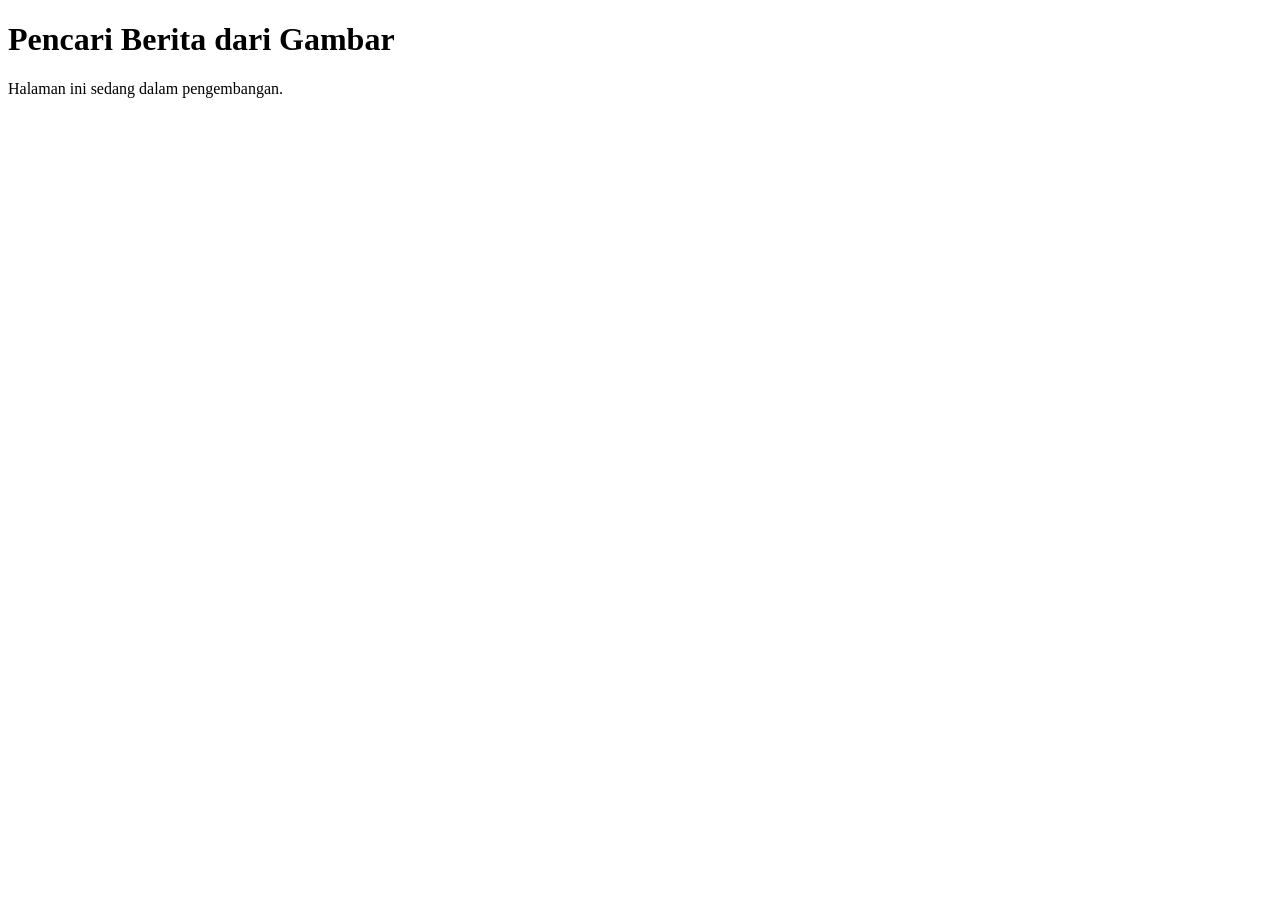
==== static/index.html @ 09bb15c6 "perubahan pertama  task 9.3" ====
<!DOCTYPE html>
<html lang="id">
<head>
    <meta charset="UTF-8">
    <meta name="viewport" content="width=device-width, initial-scale=1.0">
    <title>Pencari Berita dari Gambar</title>
</head>
<body>
    <h1>Pencari Berita dari Gambar</h1>
    <p>Halaman ini sedang dalam pengembangan.</p>
</body>
</html>
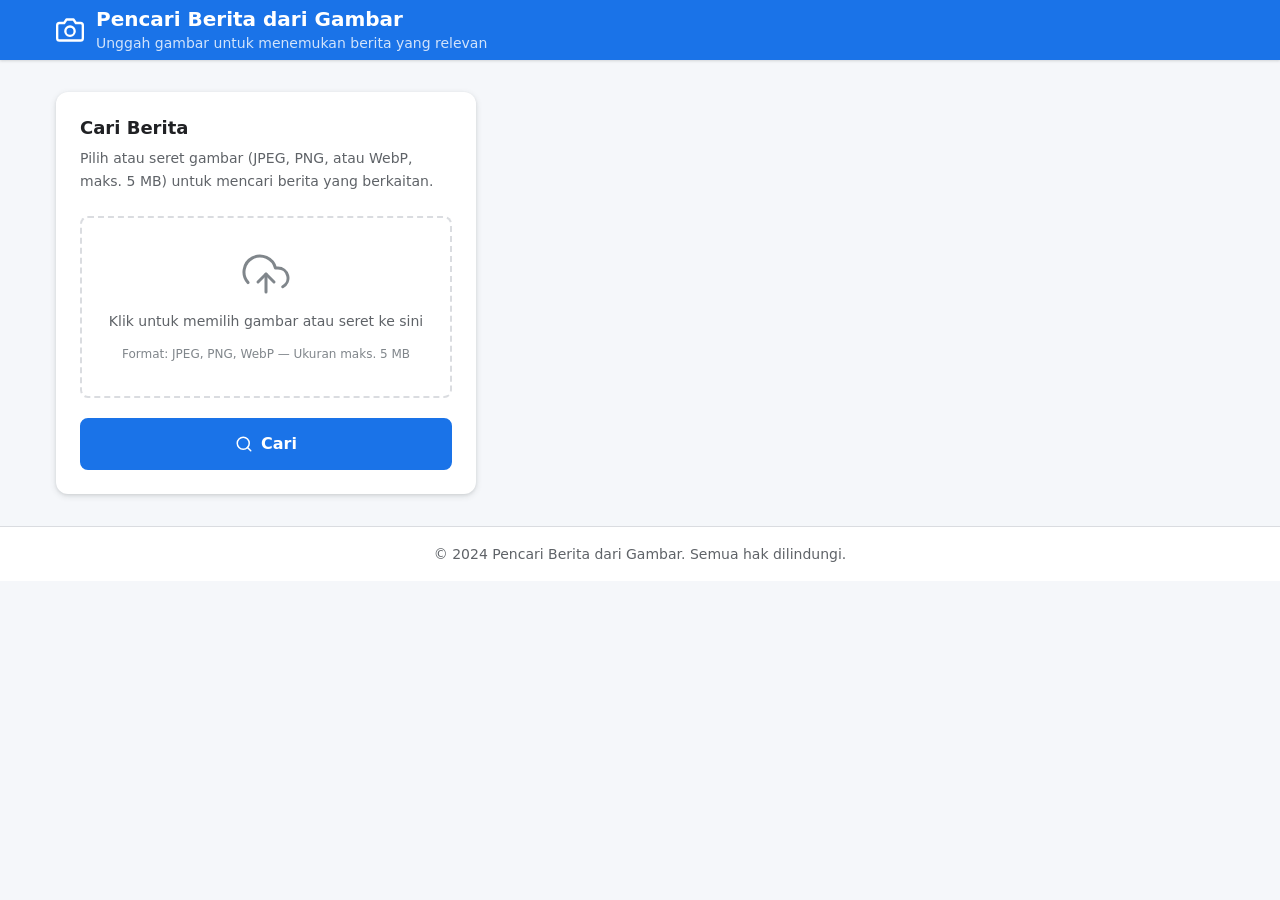
==== commit 8de4ac82: "tasks 12-15 frontend" ====
--- a/static/index.html
+++ b/static/index.html
@@ -1,12 +1,262 @@
 <!DOCTYPE html>
 <html lang="id">
 <head>
-    <meta charset="UTF-8">
-    <meta name="viewport" content="width=device-width, initial-scale=1.0">
-    <title>Pencari Berita dari Gambar</title>
+  <meta charset="UTF-8" />
+  <meta name="viewport" content="width=device-width, initial-scale=1.0" />
+  <title>Pencari Berita dari Gambar</title>
+  <link rel="stylesheet" href="/static/css/style.css" />
 </head>
 <body>
-    <h1>Pencari Berita dari Gambar</h1>
-    <p>Halaman ini sedang dalam pengembangan.</p>
+
+  <!-- ================================================================
+       Header
+       ================================================================ -->
+  <header class="site-header" role="banner">
+    <div class="container">
+      <div class="site-header__inner">
+        <!-- Ikon kamera (SVG inline) -->
+        <svg xmlns="http://www.w3.org/2000/svg" width="28" height="28"
+             viewBox="0 0 24 24" fill="none" stroke="currentColor"
+             stroke-width="2" stroke-linecap="round" stroke-linejoin="round"
+             aria-hidden="true" focusable="false">
+          <path d="M23 19a2 2 0 0 1-2 2H3a2 2 0 0 1-2-2V8
+                   a2 2 0 0 1 2-2h4l2-3h6l2 3h4a2 2 0 0 1 2 2z"/>
+          <circle cx="12" cy="13" r="4"/>
+        </svg>
+        <div>
+          <h1 class="site-header__title">Pencari Berita dari Gambar</h1>
+          <p class="site-header__subtitle">Unggah gambar untuk menemukan berita yang relevan</p>
+        </div>
+      </div>
+    </div>
+  </header>
+
+  <!-- ================================================================
+       Konten Utama
+       ================================================================ -->
+  <main class="site-main" id="main-content">
+    <div class="container">
+
+      <!-- Tata letak dua kolom (desktop ≥1024px) / satu kolom (mobile) -->
+      <div class="search-layout">
+
+        <!-- ============================================================
+             Kolom Kiri / Atas: Panel Unggah & Hasil Pencarian
+             ============================================================ -->
+        <section class="search-panel" aria-labelledby="panel-title">
+          <h2 class="search-panel__title" id="panel-title">Cari Berita</h2>
+          <p class="search-panel__desc">
+            Pilih atau seret gambar (JPEG, PNG, atau WebP, maks. 5 MB) untuk
+            mencari berita yang berkaitan.
+          </p>
+
+          <!-- ---- Area Unggah Gambar ---- -->
+          <div class="upload-area" id="upload-area"
+               role="button" tabindex="0"
+               aria-label="Klik atau seret gambar ke sini untuk mengunggah">
+
+            <!-- Ikon unggah -->
+            <svg class="upload-area__icon" xmlns="http://www.w3.org/2000/svg"
+                 viewBox="0 0 24 24" fill="none" stroke="currentColor"
+                 stroke-width="1.5" stroke-linecap="round" stroke-linejoin="round"
+                 aria-hidden="true" focusable="false">
+              <polyline points="16 16 12 12 8 16"/>
+              <line x1="12" y1="12" x2="12" y2="21"/>
+              <path d="M20.39 18.39A5 5 0 0 0 18 9h-1.26
+                       A8 8 0 1 0 3 16.3"/>
+            </svg>
+
+            <span class="upload-area__text">
+              Klik untuk memilih gambar atau seret ke sini
+            </span>
+            <span class="upload-area__hint">
+              Format: JPEG, PNG, WebP &mdash; Ukuran maks. 5 MB
+            </span>
+
+            <!-- Input file tersembunyi; dikendalikan oleh JS -->
+            <input
+              class="upload-area__input"
+              type="file"
+              id="file-input"
+              name="file"
+              accept="image/jpeg,image/png,image/webp"
+              aria-label="Pilih file gambar"
+            />
+          </div>
+
+          <!-- ---- Pratinjau Gambar ---- -->
+          <div class="preview-container" id="preview-container" aria-live="polite">
+            <img
+              class="preview-image"
+              id="preview-image"
+              src=""
+              alt="Pratinjau gambar yang dipilih"
+            />
+            <p class="preview-filename" id="preview-filename"></p>
+          </div>
+
+          <!-- ---- Pesan Validasi ---- -->
+          <div
+            class="alert alert--warning"
+            id="validation-message"
+            role="alert"
+            aria-live="assertive"
+          >
+            <svg class="alert__icon" xmlns="http://www.w3.org/2000/svg"
+                 viewBox="0 0 24 24" fill="none" stroke="currentColor"
+                 stroke-width="2" stroke-linecap="round" stroke-linejoin="round"
+                 aria-hidden="true" focusable="false">
+              <path d="M10.29 3.86L1.82 18a2 2 0 0 0 1.71 3h16.94
+                       a2 2 0 0 0 1.71-3L13.71 3.86a2 2 0 0 0-3.42 0z"/>
+              <line x1="12" y1="9" x2="12" y2="13"/>
+              <line x1="12" y1="17" x2="12.01" y2="17"/>
+            </svg>
+            <div class="alert__body">
+              <p class="alert__text" id="validation-message-text"></p>
+            </div>
+          </div>
+
+          <!-- ---- Tombol Cari ---- -->
+          <div style="margin-top: var(--space-5);">
+            <button
+              class="btn btn--primary btn--full btn--lg"
+              type="button"
+              id="btn-cari"
+              aria-label="Mulai pencarian berita"
+            >
+              <!-- Ikon kaca pembesar -->
+              <svg xmlns="http://www.w3.org/2000/svg" width="18" height="18"
+                   viewBox="0 0 24 24" fill="none" stroke="currentColor"
+                   stroke-width="2" stroke-linecap="round" stroke-linejoin="round"
+                   aria-hidden="true" focusable="false">
+                <circle cx="11" cy="11" r="8"/>
+                <line x1="21" y1="21" x2="16.65" y2="16.65"/>
+              </svg>
+              Cari
+            </button>
+          </div>
+
+          <!-- ---- Indikator Loading ---- -->
+          <div
+            class="loading-indicator"
+            id="loading-indicator"
+            role="status"
+            aria-live="polite"
+            aria-label="Sedang memproses pencarian"
+          >
+            <div class="loading-spinner" aria-hidden="true"></div>
+            <p class="loading-indicator__text">Sedang mencari berita&hellip;</p>
+          </div>
+
+          <!-- ---- Pesan Error (timeout / server error) ---- -->
+          <div
+            class="alert alert--error"
+            id="error-message"
+            role="alert"
+            aria-live="assertive"
+          >
+            <svg class="alert__icon" xmlns="http://www.w3.org/2000/svg"
+                 viewBox="0 0 24 24" fill="none" stroke="currentColor"
+                 stroke-width="2" stroke-linecap="round" stroke-linejoin="round"
+                 aria-hidden="true" focusable="false">
+              <circle cx="12" cy="12" r="10"/>
+              <line x1="12" y1="8" x2="12" y2="12"/>
+              <line x1="12" y1="16" x2="12.01" y2="16"/>
+            </svg>
+            <div class="alert__body">
+              <p class="alert__text" id="error-message-text"></p>
+            </div>
+          </div>
+
+        </section><!-- /search-panel -->
+
+        <!-- ============================================================
+             Kolom Kanan / Bawah: Hasil & PDF Viewer
+             ============================================================ -->
+        <div class="results-panel" id="results-panel">
+
+          <!-- ---- Kartu Hasil Pencarian ---- -->
+          <section
+            id="results-container"
+            aria-label="Hasil pencarian berita"
+            aria-live="polite"
+          >
+            <!-- Kartu hasil dirender oleh search.js -->
+          </section>
+
+          <!-- ---- Pesan "Berita Tidak Ditemukan" ---- -->
+          <div
+            class="no-results"
+            id="no-results-container"
+            role="status"
+            aria-live="polite"
+          >
+            <svg class="no-results__icon" xmlns="http://www.w3.org/2000/svg"
+                 viewBox="0 0 24 24" fill="none" stroke="currentColor"
+                 stroke-width="1.5" stroke-linecap="round" stroke-linejoin="round"
+                 aria-hidden="true" focusable="false">
+              <circle cx="11" cy="11" r="8"/>
+              <line x1="21" y1="21" x2="16.65" y2="16.65"/>
+              <line x1="8" y1="11" x2="14" y2="11"/>
+            </svg>
+            <p class="no-results__text">Berita tidak ditemukan</p>
+            <p class="no-results__hint">
+              Coba unggah gambar lain yang lebih spesifik.
+            </p>
+          </div>
+
+          <!-- ---- PDF Viewer ---- -->
+          <div class="pdf-viewer" id="pdf-viewer">
+            <div class="pdf-viewer__header">
+              <span class="pdf-viewer__title" id="pdf-viewer-title">
+                Tampilan PDF
+              </span>
+              <button
+                class="btn btn--ghost btn--sm"
+                type="button"
+                id="btn-tutup-pdf"
+                aria-label="Tutup tampilan PDF"
+              >
+                <!-- Ikon tutup (X) -->
+                <svg xmlns="http://www.w3.org/2000/svg" width="16" height="16"
+                     viewBox="0 0 24 24" fill="none" stroke="currentColor"
+                     stroke-width="2" stroke-linecap="round" stroke-linejoin="round"
+                     aria-hidden="true" focusable="false">
+                  <line x1="18" y1="6" x2="6" y2="18"/>
+                  <line x1="6" y1="6" x2="18" y2="18"/>
+                </svg>
+                Tutup
+              </button>
+            </div>
+            <iframe
+              class="pdf-viewer__iframe"
+              id="pdf-iframe"
+              src=""
+              title="Tampilan file PDF berita"
+              aria-label="PDF Viewer"
+            ></iframe>
+          </div><!-- /pdf-viewer -->
+
+        </div><!-- /results-panel -->
+
+      </div><!-- /search-layout -->
+
+    </div><!-- /container -->
+  </main>
+
+  <!-- ================================================================
+       Footer
+       ================================================================ -->
+  <footer class="site-footer" role="contentinfo">
+    <div class="container">
+      <p>&copy; 2024 Pencari Berita dari Gambar. Semua hak dilindungi.</p>
+    </div>
+  </footer>
+
+  <!-- ================================================================
+       Script
+       ================================================================ -->
+  <script src="/static/js/search.js"></script>
+
 </body>
 </html>
--- a/static/css/style.css
+++ b/static/css/style.css
@@ -0,0 +1,1612 @@
+/* ==========================================================================
+   Aplikasi Pencari Berita dari Gambar
+   style.css — Layout responsif & komponen UI
+   ========================================================================== */
+
+/* --------------------------------------------------------------------------
+   1. CSS Custom Properties (Variables)
+   -------------------------------------------------------------------------- */
+:root {
+  /* Warna utama */
+  --primary:        #1a73e8;
+  --primary-hover:  #1557b0;
+  --primary-light:  #e8f0fe;
+
+  /* Warna latar & teks */
+  --bg:             #f5f7fa;
+  --bg-white:       #ffffff;
+  --text:           #202124;
+  --text-secondary: #5f6368;
+  --text-light:     #80868b;
+
+  /* Warna batas & kartu */
+  --border:         #dadce0;
+  --border-focus:   #1a73e8;
+  --card-bg:        #ffffff;
+  --card-bg-hover:  #f8f9fa;
+
+  /* Bayangan */
+  --shadow-sm:      0 1px 3px rgba(60,64,67,.12), 0 1px 2px rgba(60,64,67,.08);
+  --shadow:         0 2px 6px rgba(60,64,67,.15), 0 1px 3px rgba(60,64,67,.10);
+  --shadow-lg:      0 4px 16px rgba(60,64,67,.18), 0 2px 6px rgba(60,64,67,.12);
+  --shadow-dialog:  0 8px 32px rgba(60,64,67,.28);
+
+  /* Status */
+  --error:          #d93025;
+  --error-bg:       #fce8e6;
+  --error-border:   #f5c6c2;
+  --success:        #188038;
+  --success-bg:     #e6f4ea;
+  --success-border: #b7dfbf;
+  --warning:        #e37400;
+  --warning-bg:     #fef7e0;
+  --warning-border: #fad57e;
+  --info:           #1a73e8;
+  --info-bg:        #e8f0fe;
+  --info-border:    #aecbfa;
+
+  /* Dimensi */
+  --radius-sm:      4px;
+  --radius:         8px;
+  --radius-lg:      12px;
+  --radius-xl:      16px;
+  --radius-pill:    999px;
+
+  /* Tipografi */
+  --font-family:    'Segoe UI', system-ui, -apple-system, sans-serif;
+  --font-size-xs:   0.75rem;   /* 12px */
+  --font-size-sm:   0.875rem;  /* 14px */
+  --font-size-base: 1rem;      /* 16px */
+  --font-size-lg:   1.125rem;  /* 18px */
+  --font-size-xl:   1.25rem;   /* 20px */
+  --font-size-2xl:  1.5rem;    /* 24px */
+  --font-size-3xl:  1.875rem;  /* 30px */
+
+  /* Spasi */
+  --space-1:  0.25rem;  /* 4px  */
+  --space-2:  0.5rem;   /* 8px  */
+  --space-3:  0.75rem;  /* 12px */
+  --space-4:  1rem;     /* 16px */
+  --space-5:  1.25rem;  /* 20px */
+  --space-6:  1.5rem;   /* 24px */
+  --space-8:  2rem;     /* 32px */
+  --space-10: 2.5rem;   /* 40px */
+  --space-12: 3rem;     /* 48px */
+
+  /* Ukuran sentuh minimum (aksesibilitas mobile) */
+  --touch-target: 44px;
+
+  /* Transisi */
+  --transition:       150ms ease;
+  --transition-slow:  300ms ease;
+
+  /* Header */
+  --header-height: 60px;
+}
+
+/* --------------------------------------------------------------------------
+   2. CSS Reset & Base
+   -------------------------------------------------------------------------- */
+*,
+*::before,
+*::after {
+  box-sizing: border-box;
+  margin: 0;
+  padding: 0;
+}
+
+html {
+  font-size: 16px;
+  -webkit-text-size-adjust: 100%;
+  scroll-behavior: smooth;
+}
+
+body {
+  font-family: var(--font-family);
+  font-size: var(--font-size-base);
+  line-height: 1.6;
+  color: var(--text);
+  background-color: var(--bg);
+  min-height: 100vh;
+}
+
+img {
+  max-width: 100%;
+  height: auto;
+  display: block;
+}
+
+a {
+  color: var(--primary);
+  text-decoration: none;
+}
+
+a:hover {
+  text-decoration: underline;
+}
+
+ul,
+ol {
+  list-style: none;
+}
+
+button,
+input,
+select,
+textarea {
+  font-family: inherit;
+  font-size: inherit;
+}
+
+button {
+  cursor: pointer;
+  border: none;
+  background: none;
+}
+
+h1, h2, h3, h4, h5, h6 {
+  line-height: 1.3;
+  color: var(--text);
+}
+
+p {
+  margin-bottom: var(--space-4);
+}
+
+p:last-child {
+  margin-bottom: 0;
+}
+
+/* --------------------------------------------------------------------------
+   3. Tata Letak (Layout) — Umum
+   -------------------------------------------------------------------------- */
+
+/* Container */
+.container {
+  width: 100%;
+  max-width: 1200px;
+  margin-inline: auto;
+  padding-inline: var(--space-4);
+}
+
+/* Header */
+.site-header {
+  background-color: var(--primary);
+  color: #fff;
+  height: var(--header-height);
+  display: flex;
+  align-items: center;
+  box-shadow: var(--shadow-sm);
+  position: sticky;
+  top: 0;
+  z-index: 100;
+}
+
+.site-header__inner {
+  display: flex;
+  align-items: center;
+  gap: var(--space-3);
+}
+
+.site-header__title {
+  font-size: var(--font-size-xl);
+  font-weight: 600;
+  color: #fff;
+}
+
+.site-header__subtitle {
+  font-size: var(--font-size-sm);
+  color: rgba(255,255,255,0.8);
+}
+
+/* Main */
+.site-main {
+  padding-block: var(--space-8);
+}
+
+/* Footer */
+.site-footer {
+  background-color: var(--bg-white);
+  border-top: 1px solid var(--border);
+  padding-block: var(--space-4);
+  text-align: center;
+  color: var(--text-secondary);
+  font-size: var(--font-size-sm);
+  margin-top: auto;
+}
+
+/* Section */
+.section {
+  margin-bottom: var(--space-8);
+}
+
+.section__title {
+  font-size: var(--font-size-xl);
+  font-weight: 600;
+  margin-bottom: var(--space-4);
+  color: var(--text);
+}
+
+.section__subtitle {
+  font-size: var(--font-size-sm);
+  color: var(--text-secondary);
+  margin-bottom: var(--space-6);
+}
+
+/* --------------------------------------------------------------------------
+   4. Halaman Pencarian (Search Page) — index.html
+   -------------------------------------------------------------------------- */
+
+/* Layout utama search page (desktop ≥1024px): dua kolom */
+.search-layout {
+  display: grid;
+  grid-template-columns: 1fr;
+  gap: var(--space-6);
+}
+
+@media (min-width: 1024px) {
+  .search-layout {
+    grid-template-columns: 420px 1fr;
+    align-items: start;
+  }
+}
+
+/* Panel kiri: form upload */
+.search-panel {
+  background-color: var(--card-bg);
+  border-radius: var(--radius-lg);
+  box-shadow: var(--shadow);
+  padding: var(--space-6);
+}
+
+.search-panel__title {
+  font-size: var(--font-size-lg);
+  font-weight: 600;
+  margin-bottom: var(--space-2);
+}
+
+.search-panel__desc {
+  font-size: var(--font-size-sm);
+  color: var(--text-secondary);
+  margin-bottom: var(--space-6);
+}
+
+/* Area drop file / upload gambar */
+.upload-area {
+  border: 2px dashed var(--border);
+  border-radius: var(--radius);
+  padding: var(--space-8) var(--space-4);
+  text-align: center;
+  cursor: pointer;
+  transition: border-color var(--transition), background-color var(--transition);
+  position: relative;
+  min-height: 160px;
+  display: flex;
+  flex-direction: column;
+  align-items: center;
+  justify-content: center;
+  gap: var(--space-3);
+}
+
+.upload-area:hover,
+.upload-area:focus-within {
+  border-color: var(--border-focus);
+  background-color: var(--primary-light);
+}
+
+.upload-area--drag-over {
+  border-color: var(--primary);
+  background-color: var(--primary-light);
+}
+
+.upload-area__icon {
+  width: 48px;
+  height: 48px;
+  color: var(--text-light);
+}
+
+.upload-area__text {
+  font-size: var(--font-size-sm);
+  color: var(--text-secondary);
+}
+
+.upload-area__hint {
+  font-size: var(--font-size-xs);
+  color: var(--text-light);
+}
+
+/* Input file tersembunyi (dikontrol lewat label / JS) */
+.upload-area__input {
+  position: absolute;
+  inset: 0;
+  width: 100%;
+  height: 100%;
+  opacity: 0;
+  cursor: pointer;
+}
+
+/* Pratinjau gambar */
+.preview-container {
+  margin-top: var(--space-4);
+  display: none; /* ditampilkan via JS */
+}
+
+.preview-container--visible {
+  display: block;
+}
+
+.preview-image {
+  width: 100%;
+  max-height: 240px;
+  object-fit: contain;
+  border-radius: var(--radius);
+  border: 1px solid var(--border);
+  background-color: var(--bg);
+}
+
+.preview-filename {
+  font-size: var(--font-size-xs);
+  color: var(--text-secondary);
+  margin-top: var(--space-2);
+  text-align: center;
+  word-break: break-all;
+}
+
+/* Panel kanan: hasil pencarian + PDF viewer */
+.results-panel {
+  display: flex;
+  flex-direction: column;
+  gap: var(--space-6);
+}
+
+/* Kartu hasil berita */
+.result-cards {
+  display: grid;
+  grid-template-columns: 1fr;
+  gap: var(--space-4);
+}
+
+@media (min-width: 1024px) {
+  .result-cards {
+    grid-template-columns: repeat(auto-fill, minmax(260px, 1fr));
+  }
+}
+
+.result-card {
+  background-color: var(--card-bg);
+  border-radius: var(--radius-lg);
+  box-shadow: var(--shadow-sm);
+  border: 1px solid var(--border);
+  overflow: hidden;
+  transition: box-shadow var(--transition), transform var(--transition);
+}
+
+.result-card:hover {
+  box-shadow: var(--shadow);
+  transform: translateY(-2px);
+}
+
+.result-card--active {
+  border-color: var(--primary);
+  box-shadow: 0 0 0 2px var(--primary-light), var(--shadow);
+}
+
+.result-card__thumbnail {
+  width: 100%;
+  height: 160px;
+  object-fit: cover;
+  background-color: var(--bg);
+}
+
+.result-card__body {
+  padding: var(--space-4);
+}
+
+.result-card__title {
+  font-size: var(--font-size-base);
+  font-weight: 600;
+  margin-bottom: var(--space-2);
+  /* Batasi 2 baris teks */
+  display: -webkit-box;
+  -webkit-box-orient: vertical;
+  -webkit-line-clamp: 2;
+  overflow: hidden;
+}
+
+.result-card__meta {
+  display: flex;
+  gap: var(--space-3);
+  align-items: center;
+  margin-bottom: var(--space-3);
+  flex-wrap: wrap;
+}
+
+.result-card__date {
+  font-size: var(--font-size-xs);
+  color: var(--text-secondary);
+  display: flex;
+  align-items: center;
+  gap: var(--space-1);
+}
+
+.result-card__score {
+  font-size: var(--font-size-xs);
+  font-weight: 600;
+  background-color: var(--primary-light);
+  color: var(--primary);
+  padding: 2px var(--space-2);
+  border-radius: var(--radius-pill);
+}
+
+.result-card__score--good {
+  background-color: var(--success-bg);
+  color: var(--success);
+}
+
+.result-card__score--medium {
+  background-color: var(--warning-bg);
+  color: var(--warning);
+}
+
+/* PDF Viewer */
+.pdf-viewer {
+  background-color: var(--card-bg);
+  border-radius: var(--radius-lg);
+  box-shadow: var(--shadow);
+  overflow: hidden;
+  display: none; /* ditampilkan via JS */
+}
+
+.pdf-viewer--visible {
+  display: block;
+}
+
+.pdf-viewer__header {
+  display: flex;
+  align-items: center;
+  justify-content: space-between;
+  padding: var(--space-3) var(--space-4);
+  background-color: var(--bg);
+  border-bottom: 1px solid var(--border);
+  gap: var(--space-3);
+  flex-wrap: wrap;
+}
+
+.pdf-viewer__title {
+  font-size: var(--font-size-sm);
+  font-weight: 600;
+  color: var(--text);
+  flex: 1;
+  min-width: 0;
+  white-space: nowrap;
+  overflow: hidden;
+  text-overflow: ellipsis;
+}
+
+.pdf-viewer__iframe {
+  width: 100%;
+  height: 600px;
+  border: none;
+  display: block;
+}
+
+@media (max-width: 767px) {
+  .pdf-viewer__iframe {
+    height: 400px;
+  }
+}
+
+/* Pesan "tidak ditemukan" */
+.no-results {
+  background-color: var(--card-bg);
+  border-radius: var(--radius-lg);
+  padding: var(--space-10);
+  text-align: center;
+  border: 1px solid var(--border);
+  display: none;
+}
+
+.no-results--visible {
+  display: block;
+}
+
+.no-results__icon {
+  width: 56px;
+  height: 56px;
+  margin-inline: auto;
+  margin-bottom: var(--space-4);
+  color: var(--text-light);
+}
+
+.no-results__text {
+  font-size: var(--font-size-lg);
+  font-weight: 600;
+  color: var(--text-secondary);
+  margin-bottom: var(--space-2);
+}
+
+.no-results__hint {
+  font-size: var(--font-size-sm);
+  color: var(--text-light);
+  margin-bottom: 0;
+}
+
+/* --------------------------------------------------------------------------
+   5. Halaman Admin (Admin Page) — admin.html
+   -------------------------------------------------------------------------- */
+
+/* Bar Admin Key di atas halaman */
+.admin-key-bar {
+  background-color: var(--card-bg);
+  border-bottom: 1px solid var(--border);
+  padding-block: var(--space-3);
+  margin-bottom: var(--space-6);
+}
+
+.admin-key-bar__inner {
+  display: flex;
+  align-items: center;
+  gap: var(--space-3);
+  flex-wrap: wrap;
+}
+
+.admin-key-bar__label {
+  font-size: var(--font-size-sm);
+  font-weight: 600;
+  color: var(--text);
+  white-space: nowrap;
+}
+
+.admin-key-bar__input {
+  flex: 1;
+  min-width: 200px;
+  max-width: 360px;
+}
+
+/* Layout utama Admin (desktop ≥1024px): dua kolom */
+.admin-layout {
+  display: grid;
+  grid-template-columns: 1fr;
+  gap: var(--space-6);
+}
+
+@media (min-width: 1024px) {
+  .admin-layout {
+    grid-template-columns: 380px 1fr;
+    align-items: start;
+  }
+}
+
+/* Panel form tambah berita */
+.admin-form-panel {
+  background-color: var(--card-bg);
+  border-radius: var(--radius-lg);
+  box-shadow: var(--shadow);
+  padding: var(--space-6);
+  position: sticky;
+  top: calc(var(--header-height) + var(--space-4));
+}
+
+.admin-form-panel__title {
+  font-size: var(--font-size-lg);
+  font-weight: 600;
+  margin-bottom: var(--space-6);
+  padding-bottom: var(--space-3);
+  border-bottom: 1px solid var(--border);
+}
+
+/* Panel daftar berita */
+.admin-list-panel {
+  background-color: var(--card-bg);
+  border-radius: var(--radius-lg);
+  box-shadow: var(--shadow);
+  overflow: hidden;
+}
+
+.admin-list-panel__header {
+  padding: var(--space-4) var(--space-6);
+  border-bottom: 1px solid var(--border);
+  display: flex;
+  align-items: center;
+  gap: var(--space-4);
+  flex-wrap: wrap;
+}
+
+.admin-list-panel__title {
+  font-size: var(--font-size-lg);
+  font-weight: 600;
+  flex: 1;
+  min-width: 0;
+}
+
+.admin-list-panel__count {
+  font-size: var(--font-size-sm);
+  color: var(--text-secondary);
+  background-color: var(--bg);
+  padding: 2px var(--space-3);
+  border-radius: var(--radius-pill);
+  white-space: nowrap;
+}
+
+/* Tabel daftar berita */
+.news-table-wrapper {
+  overflow-x: auto;
+  -webkit-overflow-scrolling: touch;
+}
+
+.news-table {
+  width: 100%;
+  border-collapse: collapse;
+  min-width: 560px;
+  font-size: var(--font-size-sm);
+}
+
+.news-table thead {
+  background-color: var(--bg);
+}
+
+.news-table th {
+  text-align: left;
+  padding: var(--space-3) var(--space-4);
+  font-weight: 600;
+  color: var(--text-secondary);
+  font-size: var(--font-size-xs);
+  text-transform: uppercase;
+  letter-spacing: 0.05em;
+  border-bottom: 1px solid var(--border);
+  white-space: nowrap;
+}
+
+.news-table td {
+  padding: var(--space-3) var(--space-4);
+  border-bottom: 1px solid var(--border);
+  vertical-align: middle;
+}
+
+.news-table tbody tr:last-child td {
+  border-bottom: none;
+}
+
+.news-table tbody tr:hover td {
+  background-color: var(--card-bg-hover);
+}
+
+/* Thumbnail foto di tabel */
+.news-thumbnail {
+  width: 56px;
+  height: 56px;
+  object-fit: cover;
+  border-radius: var(--radius-sm);
+  border: 1px solid var(--border);
+  background-color: var(--bg);
+  flex-shrink: 0;
+}
+
+.news-thumbnail--placeholder {
+  display: flex;
+  align-items: center;
+  justify-content: center;
+  background-color: var(--bg);
+  color: var(--text-light);
+  width: 56px;
+  height: 56px;
+  border-radius: var(--radius-sm);
+  border: 1px solid var(--border);
+}
+
+/* Judul di tabel */
+.news-table__title {
+  font-weight: 500;
+  color: var(--text);
+  max-width: 280px;
+  white-space: normal;
+  word-break: break-word;
+}
+
+/* Tanggal di tabel */
+.news-table__date {
+  white-space: nowrap;
+  color: var(--text-secondary);
+}
+
+/* Tautan PDF di tabel */
+.news-table__pdf-link {
+  display: inline-flex;
+  align-items: center;
+  gap: var(--space-1);
+  font-size: var(--font-size-xs);
+  font-weight: 500;
+  padding: var(--space-1) var(--space-2);
+  border-radius: var(--radius-sm);
+  color: var(--primary);
+  border: 1px solid var(--primary);
+  transition: background-color var(--transition), color var(--transition);
+  min-height: var(--touch-target);
+  min-width: var(--touch-target);
+  justify-content: center;
+}
+
+.news-table__pdf-link:hover {
+  background-color: var(--primary);
+  color: #fff;
+  text-decoration: none;
+}
+
+/* Pesan daftar kosong */
+.list-empty {
+  padding: var(--space-10);
+  text-align: center;
+  color: var(--text-secondary);
+  font-size: var(--font-size-sm);
+}
+
+.list-empty__icon {
+  width: 48px;
+  height: 48px;
+  margin-inline: auto;
+  margin-bottom: var(--space-3);
+  color: var(--text-light);
+}
+
+.list-empty__text {
+  font-weight: 500;
+  margin-bottom: var(--space-2);
+}
+
+.list-empty__hint {
+  color: var(--text-light);
+  font-size: var(--font-size-xs);
+}
+
+/* Pesan pencarian tidak cocok */
+.search-empty {
+  padding: var(--space-8);
+  text-align: center;
+  color: var(--text-secondary);
+  font-size: var(--font-size-sm);
+  display: none;
+}
+
+.search-empty--visible {
+  display: block;
+}
+
+/* --------------------------------------------------------------------------
+   6. Komponen Form
+   -------------------------------------------------------------------------- */
+
+.form {
+  display: flex;
+  flex-direction: column;
+  gap: var(--space-5);
+}
+
+.form-group {
+  display: flex;
+  flex-direction: column;
+  gap: var(--space-2);
+}
+
+.form-label {
+  font-size: var(--font-size-sm);
+  font-weight: 600;
+  color: var(--text);
+}
+
+.form-label__required {
+  color: var(--error);
+  margin-left: 2px;
+}
+
+.form-hint {
+  font-size: var(--font-size-xs);
+  color: var(--text-secondary);
+  margin-top: var(--space-1);
+}
+
+/* Input teks, tanggal, dsb. */
+.form-control {
+  width: 100%;
+  padding: var(--space-3) var(--space-4);
+  border: 1px solid var(--border);
+  border-radius: var(--radius);
+  background-color: var(--bg-white);
+  color: var(--text);
+  font-size: var(--font-size-sm);
+  line-height: 1.5;
+  transition: border-color var(--transition), box-shadow var(--transition);
+  min-height: var(--touch-target);
+  appearance: none;
+  -webkit-appearance: none;
+}
+
+.form-control:focus {
+  outline: none;
+  border-color: var(--border-focus);
+  box-shadow: 0 0 0 3px rgba(26,115,232,.18);
+}
+
+.form-control::placeholder {
+  color: var(--text-light);
+}
+
+.form-control:disabled {
+  background-color: var(--bg);
+  color: var(--text-light);
+  cursor: not-allowed;
+}
+
+.form-control--error {
+  border-color: var(--error);
+  background-color: var(--error-bg);
+}
+
+.form-control--error:focus {
+  box-shadow: 0 0 0 3px rgba(217,48,37,.18);
+}
+
+/* Input file */
+.form-control-file {
+  width: 100%;
+  padding: var(--space-3) var(--space-4);
+  border: 1px solid var(--border);
+  border-radius: var(--radius);
+  background-color: var(--bg-white);
+  font-size: var(--font-size-sm);
+  color: var(--text);
+  cursor: pointer;
+  transition: border-color var(--transition);
+  min-height: var(--touch-target);
+}
+
+.form-control-file:focus {
+  outline: none;
+  border-color: var(--border-focus);
+  box-shadow: 0 0 0 3px rgba(26,115,232,.18);
+}
+
+.form-control-file::file-selector-button {
+  padding: var(--space-1) var(--space-3);
+  background-color: var(--primary-light);
+  color: var(--primary);
+  border: none;
+  border-radius: var(--radius-sm);
+  font-size: var(--font-size-xs);
+  font-weight: 600;
+  cursor: pointer;
+  margin-right: var(--space-3);
+  transition: background-color var(--transition);
+}
+
+.form-control-file::file-selector-button:hover {
+  background-color: var(--primary);
+  color: #fff;
+}
+
+/* Pesan error pada field form */
+.form-error-text {
+  font-size: var(--font-size-xs);
+  color: var(--error);
+  display: none;
+  margin-top: var(--space-1);
+}
+
+.form-error-text--visible {
+  display: block;
+}
+
+/* Input dengan ikon pencarian */
+.input-search-wrapper {
+  position: relative;
+}
+
+.input-search-wrapper__icon {
+  position: absolute;
+  left: var(--space-3);
+  top: 50%;
+  transform: translateY(-50%);
+  width: 18px;
+  height: 18px;
+  color: var(--text-light);
+  pointer-events: none;
+}
+
+.input-search-wrapper .form-control {
+  padding-left: calc(var(--space-3) + 18px + var(--space-2));
+}
+
+/* --------------------------------------------------------------------------
+   7. Komponen Tombol (Button)
+   -------------------------------------------------------------------------- */
+
+.btn {
+  display: inline-flex;
+  align-items: center;
+  justify-content: center;
+  gap: var(--space-2);
+  padding: 0 var(--space-5);
+  height: var(--touch-target);
+  min-width: var(--touch-target);
+  border-radius: var(--radius);
+  font-size: var(--font-size-sm);
+  font-weight: 600;
+  line-height: 1;
+  cursor: pointer;
+  border: 2px solid transparent;
+  transition: background-color var(--transition), color var(--transition),
+              border-color var(--transition), box-shadow var(--transition),
+              transform var(--transition);
+  white-space: nowrap;
+  text-decoration: none;
+  user-select: none;
+  -webkit-user-select: none;
+}
+
+.btn:focus-visible {
+  outline: 3px solid var(--primary);
+  outline-offset: 2px;
+}
+
+.btn:active {
+  transform: translateY(1px);
+}
+
+/* Tombol primer */
+.btn--primary {
+  background-color: var(--primary);
+  color: #fff;
+  border-color: var(--primary);
+}
+
+.btn--primary:hover:not(:disabled) {
+  background-color: var(--primary-hover);
+  border-color: var(--primary-hover);
+}
+
+.btn--primary:disabled {
+  opacity: 0.55;
+  cursor: not-allowed;
+  transform: none;
+}
+
+/* Tombol sekunder */
+.btn--secondary {
+  background-color: transparent;
+  color: var(--primary);
+  border-color: var(--primary);
+}
+
+.btn--secondary:hover:not(:disabled) {
+  background-color: var(--primary-light);
+}
+
+.btn--secondary:disabled {
+  opacity: 0.55;
+  cursor: not-allowed;
+  transform: none;
+}
+
+/* Tombol hapus / bahaya */
+.btn--danger {
+  background-color: transparent;
+  color: var(--error);
+  border-color: var(--error);
+}
+
+.btn--danger:hover:not(:disabled) {
+  background-color: var(--error);
+  color: #fff;
+}
+
+.btn--danger:disabled {
+  opacity: 0.55;
+  cursor: not-allowed;
+  transform: none;
+}
+
+/* Tombol ghost */
+.btn--ghost {
+  background-color: transparent;
+  color: var(--text-secondary);
+  border-color: transparent;
+}
+
+.btn--ghost:hover:not(:disabled) {
+  background-color: var(--bg);
+  color: var(--text);
+}
+
+/* Ukuran tombol */
+.btn--sm {
+  height: 36px;
+  padding: 0 var(--space-4);
+  font-size: var(--font-size-xs);
+}
+
+.btn--lg {
+  height: 52px;
+  padding: 0 var(--space-8);
+  font-size: var(--font-size-base);
+}
+
+/* Tombol full-width */
+.btn--full {
+  width: 100%;
+}
+
+/* Tombol dengan loading state */
+.btn--loading {
+  pointer-events: none;
+  opacity: 0.8;
+}
+
+.btn__spinner {
+  width: 16px;
+  height: 16px;
+  border: 2px solid rgba(255,255,255,.4);
+  border-top-color: #fff;
+  border-radius: 50%;
+  animation: spin 0.7s linear infinite;
+  flex-shrink: 0;
+}
+
+.btn--secondary .btn__spinner,
+.btn--ghost .btn__spinner {
+  border-color: rgba(26,115,232,.3);
+  border-top-color: var(--primary);
+}
+
+/* Tombol "Buka PDF" di kartu hasil */
+.btn-open-pdf {
+  margin-top: var(--space-3);
+  width: 100%;
+}
+
+/* --------------------------------------------------------------------------
+   8. Loading Indicator
+   -------------------------------------------------------------------------- */
+
+/* Overlay loading penuh */
+.loading-overlay {
+  display: none;
+  position: fixed;
+  inset: 0;
+  background-color: rgba(32,33,36,.4);
+  z-index: 200;
+  align-items: center;
+  justify-content: center;
+}
+
+.loading-overlay--visible {
+  display: flex;
+}
+
+/* Spinner inline */
+.loading-spinner {
+  display: inline-block;
+  width: 40px;
+  height: 40px;
+  border: 4px solid var(--border);
+  border-top-color: var(--primary);
+  border-radius: 50%;
+  animation: spin 0.8s linear infinite;
+}
+
+.loading-spinner--sm {
+  width: 20px;
+  height: 20px;
+  border-width: 3px;
+}
+
+.loading-spinner--lg {
+  width: 56px;
+  height: 56px;
+  border-width: 5px;
+}
+
+/* Indikator loading di dalam kartu / panel */
+.loading-indicator {
+  display: none;
+  flex-direction: column;
+  align-items: center;
+  justify-content: center;
+  gap: var(--space-4);
+  padding: var(--space-10);
+  text-align: center;
+}
+
+.loading-indicator--visible {
+  display: flex;
+}
+
+.loading-indicator__text {
+  font-size: var(--font-size-sm);
+  color: var(--text-secondary);
+  animation: pulse 1.5s ease-in-out infinite;
+}
+
+/* Skeleton loading */
+.skeleton {
+  background: linear-gradient(
+    90deg,
+    var(--bg) 25%,
+    var(--border) 50%,
+    var(--bg) 75%
+  );
+  background-size: 200% 100%;
+  animation: shimmer 1.5s ease-in-out infinite;
+  border-radius: var(--radius-sm);
+}
+
+/* --------------------------------------------------------------------------
+   9. Pesan Notifikasi (Pesan Error / Sukses / Peringatan)
+   -------------------------------------------------------------------------- */
+
+.alert {
+  display: none;
+  align-items: flex-start;
+  gap: var(--space-3);
+  padding: var(--space-4);
+  border-radius: var(--radius);
+  border: 1px solid transparent;
+  font-size: var(--font-size-sm);
+  line-height: 1.5;
+}
+
+.alert--visible {
+  display: flex;
+}
+
+.alert__icon {
+  width: 20px;
+  height: 20px;
+  flex-shrink: 0;
+  margin-top: 1px;
+}
+
+.alert__body {
+  flex: 1;
+  min-width: 0;
+}
+
+.alert__title {
+  font-weight: 600;
+  margin-bottom: var(--space-1);
+}
+
+.alert__text {
+  margin: 0;
+}
+
+.alert__close {
+  flex-shrink: 0;
+  width: 28px;
+  height: 28px;
+  display: flex;
+  align-items: center;
+  justify-content: center;
+  border-radius: var(--radius-sm);
+  color: inherit;
+  opacity: 0.7;
+  transition: opacity var(--transition), background-color var(--transition);
+}
+
+.alert__close:hover {
+  opacity: 1;
+  background-color: rgba(0,0,0,.08);
+}
+
+/* Varian warna notifikasi */
+.alert--error {
+  background-color: var(--error-bg);
+  border-color: var(--error-border);
+  color: var(--error);
+}
+
+.alert--success {
+  background-color: var(--success-bg);
+  border-color: var(--success-border);
+  color: var(--success);
+}
+
+.alert--warning {
+  background-color: var(--warning-bg);
+  border-color: var(--warning-border);
+  color: var(--warning);
+}
+
+.alert--info {
+  background-color: var(--info-bg);
+  border-color: var(--info-border);
+  color: var(--info);
+}
+
+/* Toast (notifikasi mengambang di sudut layar) */
+.toast-container {
+  position: fixed;
+  bottom: var(--space-6);
+  right: var(--space-6);
+  z-index: 300;
+  display: flex;
+  flex-direction: column;
+  gap: var(--space-3);
+  max-width: 360px;
+  width: calc(100% - var(--space-8));
+}
+
+@media (max-width: 767px) {
+  .toast-container {
+    bottom: var(--space-4);
+    right: var(--space-4);
+    left: var(--space-4);
+    max-width: none;
+    width: auto;
+  }
+}
+
+.toast {
+  background-color: var(--text);
+  color: #fff;
+  padding: var(--space-3) var(--space-4);
+  border-radius: var(--radius);
+  font-size: var(--font-size-sm);
+  box-shadow: var(--shadow-lg);
+  display: flex;
+  align-items: center;
+  gap: var(--space-3);
+  animation: slide-in var(--transition-slow) ease forwards;
+}
+
+.toast--error {
+  background-color: var(--error);
+}
+
+.toast--success {
+  background-color: var(--success);
+}
+
+.toast--warning {
+  background-color: var(--warning);
+}
+
+/* --------------------------------------------------------------------------
+   10. Dialog Konfirmasi
+   -------------------------------------------------------------------------- */
+
+.dialog-backdrop {
+  display: none;
+  position: fixed;
+  inset: 0;
+  background-color: rgba(32,33,36,.5);
+  z-index: 400;
+  align-items: center;
+  justify-content: center;
+  padding: var(--space-4);
+}
+
+.dialog-backdrop--visible {
+  display: flex;
+}
+
+.dialog {
+  background-color: var(--card-bg);
+  border-radius: var(--radius-lg);
+  box-shadow: var(--shadow-dialog);
+  padding: var(--space-6);
+  max-width: 420px;
+  width: 100%;
+  animation: dialog-in var(--transition-slow) ease forwards;
+}
+
+.dialog__icon {
+  width: 48px;
+  height: 48px;
+  margin-inline: auto;
+  margin-bottom: var(--space-4);
+  display: flex;
+  align-items: center;
+  justify-content: center;
+  border-radius: 50%;
+  background-color: var(--error-bg);
+  color: var(--error);
+}
+
+.dialog__title {
+  font-size: var(--font-size-lg);
+  font-weight: 700;
+  text-align: center;
+  margin-bottom: var(--space-3);
+}
+
+.dialog__message {
+  font-size: var(--font-size-sm);
+  color: var(--text-secondary);
+  text-align: center;
+  margin-bottom: var(--space-6);
+  line-height: 1.6;
+}
+
+.dialog__message strong {
+  color: var(--text);
+  font-weight: 600;
+}
+
+.dialog__actions {
+  display: flex;
+  gap: var(--space-3);
+  justify-content: flex-end;
+}
+
+@media (max-width: 767px) {
+  .dialog__actions {
+    flex-direction: column-reverse;
+  }
+
+  .dialog__actions .btn {
+    width: 100%;
+  }
+}
+
+/* --------------------------------------------------------------------------
+   11. Badge & Tag
+   -------------------------------------------------------------------------- */
+
+.badge {
+  display: inline-flex;
+  align-items: center;
+  padding: 2px var(--space-2);
+  border-radius: var(--radius-pill);
+  font-size: var(--font-size-xs);
+  font-weight: 600;
+  line-height: 1.4;
+}
+
+.badge--primary {
+  background-color: var(--primary-light);
+  color: var(--primary);
+}
+
+.badge--success {
+  background-color: var(--success-bg);
+  color: var(--success);
+}
+
+.badge--error {
+  background-color: var(--error-bg);
+  color: var(--error);
+}
+
+/* --------------------------------------------------------------------------
+   12. Divider
+   -------------------------------------------------------------------------- */
+
+.divider {
+  border: none;
+  border-top: 1px solid var(--border);
+  margin-block: var(--space-4);
+}
+
+/* --------------------------------------------------------------------------
+   13. Utilitas (Utilities)
+   -------------------------------------------------------------------------- */
+
+.sr-only {
+  position: absolute;
+  width: 1px;
+  height: 1px;
+  padding: 0;
+  margin: -1px;
+  overflow: hidden;
+  clip: rect(0,0,0,0);
+  white-space: nowrap;
+  border-width: 0;
+}
+
+.text-center  { text-align: center; }
+.text-right   { text-align: right; }
+.text-muted   { color: var(--text-secondary); }
+.text-small   { font-size: var(--font-size-sm); }
+.text-xs      { font-size: var(--font-size-xs); }
+.text-bold    { font-weight: 600; }
+
+.d-none     { display: none !important; }
+.d-block    { display: block !important; }
+.d-flex     { display: flex !important; }
+.d-grid     { display: grid !important; }
+
+.gap-2  { gap: var(--space-2); }
+.gap-3  { gap: var(--space-3); }
+.gap-4  { gap: var(--space-4); }
+
+.mt-2   { margin-top: var(--space-2); }
+.mt-4   { margin-top: var(--space-4); }
+.mt-6   { margin-top: var(--space-6); }
+.mb-0   { margin-bottom: 0; }
+.mb-2   { margin-bottom: var(--space-2); }
+.mb-4   { margin-bottom: var(--space-4); }
+
+/* --------------------------------------------------------------------------
+   14. Animasi (Keyframes)
+   -------------------------------------------------------------------------- */
+
+@keyframes spin {
+  to { transform: rotate(360deg); }
+}
+
+@keyframes pulse {
+  0%, 100% { opacity: 1; }
+  50%       { opacity: 0.5; }
+}
+
+@keyframes shimmer {
+  0%   { background-position: 200% 0; }
+  100% { background-position: -200% 0; }
+}
+
+@keyframes slide-in {
+  from {
+    transform: translateY(16px);
+    opacity: 0;
+  }
+  to {
+    transform: translateY(0);
+    opacity: 1;
+  }
+}
+
+@keyframes dialog-in {
+  from {
+    transform: scale(0.92) translateY(-8px);
+    opacity: 0;
+  }
+  to {
+    transform: scale(1) translateY(0);
+    opacity: 1;
+  }
+}
+
+@keyframes fade-in {
+  from { opacity: 0; }
+  to   { opacity: 1; }
+}
+
+/* --------------------------------------------------------------------------
+   15. Responsive — Mobile (<768px)
+   -------------------------------------------------------------------------- */
+
+@media (max-width: 767px) {
+  /* Spasi halaman lebih kecil */
+  .site-main {
+    padding-block: var(--space-4);
+  }
+
+  .container {
+    padding-inline: var(--space-3);
+  }
+
+  /* Header */
+  .site-header__subtitle {
+    display: none;
+  }
+
+  /* Admin form panel: tidak sticky di mobile */
+  .admin-form-panel {
+    position: static;
+  }
+
+  /* Admin key bar responsif */
+  .admin-key-bar__inner {
+    flex-direction: column;
+    align-items: stretch;
+  }
+
+  .admin-key-bar__input {
+    max-width: none;
+  }
+
+  /* Header daftar berita */
+  .admin-list-panel__header {
+    flex-direction: column;
+    align-items: stretch;
+    gap: var(--space-3);
+  }
+
+  /* Kartu hasil: full-width di mobile */
+  .result-cards {
+    grid-template-columns: 1fr;
+  }
+
+  /* Thumbnail lebih besar di mobile untuk mudah di-tap */
+  .news-thumbnail {
+    width: 48px;
+    height: 48px;
+  }
+
+  /* Tombol hapus minimal 44×44px */
+  .btn {
+    min-height: var(--touch-target);
+  }
+
+  /* Dialog fullscreen di mobile sangat kecil */
+  .dialog {
+    padding: var(--space-4);
+  }
+
+  /* Tabel: tampilkan lebih kompak */
+  .news-table th,
+  .news-table td {
+    padding: var(--space-2) var(--space-3);
+  }
+
+  /* PDF viewer lebih pendek di mobile */
+  .pdf-viewer__iframe {
+    height: 360px;
+  }
+}
+
+/* --------------------------------------------------------------------------
+   16. Responsive — Tablet (768px – 1023px)
+   -------------------------------------------------------------------------- */
+
+@media (min-width: 768px) and (max-width: 1023px) {
+  .admin-form-panel {
+    position: static;
+  }
+
+  /* Kartu hasil: 2 kolom di tablet */
+  .result-cards {
+    grid-template-columns: repeat(2, 1fr);
+  }
+}
+
+/* --------------------------------------------------------------------------
+   17. Preferensi Aksesibilitas
+   -------------------------------------------------------------------------- */
+
+/* Nonaktifkan animasi untuk pengguna yang memilih gerakan terbatas */
+@media (prefers-reduced-motion: reduce) {
+  *,
+  *::before,
+  *::after {
+    animation-duration: 0.01ms !important;
+    animation-iteration-count: 1 !important;
+    transition-duration: 0.01ms !important;
+  }
+}
+
+/* Mode gelap (dark mode) minimal — ikuti preferensi sistem */
+@media (prefers-color-scheme: dark) {
+  :root {
+    --primary:        #7baaf7;
+    --primary-hover:  #aecbfa;
+    --primary-light:  #1c2a4a;
+
+    --bg:             #202124;
+    --bg-white:       #2d2e30;
+    --text:           #e8eaed;
+    --text-secondary: #9aa0a6;
+    --text-light:     #5f6368;
+
+    --border:         #3c4043;
+    --border-focus:   #7baaf7;
+    --card-bg:        #2d2e30;
+    --card-bg-hover:  #35363a;
+
+    --shadow-sm:  0 1px 3px rgba(0,0,0,.3), 0 1px 2px rgba(0,0,0,.2);
+    --shadow:     0 2px 6px rgba(0,0,0,.35), 0 1px 3px rgba(0,0,0,.25);
+    --shadow-lg:  0 4px 16px rgba(0,0,0,.4), 0 2px 6px rgba(0,0,0,.3);
+
+    --error:         #f28b82;
+    --error-bg:      #3c2020;
+    --error-border:  #5c2a2a;
+    --success:       #81c995;
+    --success-bg:    #1a3228;
+    --success-border:#2a5038;
+    --warning:       #fdd663;
+    --warning-bg:    #3b2e00;
+    --warning-border:#5c4800;
+    --info:          #7baaf7;
+    --info-bg:       #1c2a4a;
+    --info-border:   #2a4070;
+  }
+}
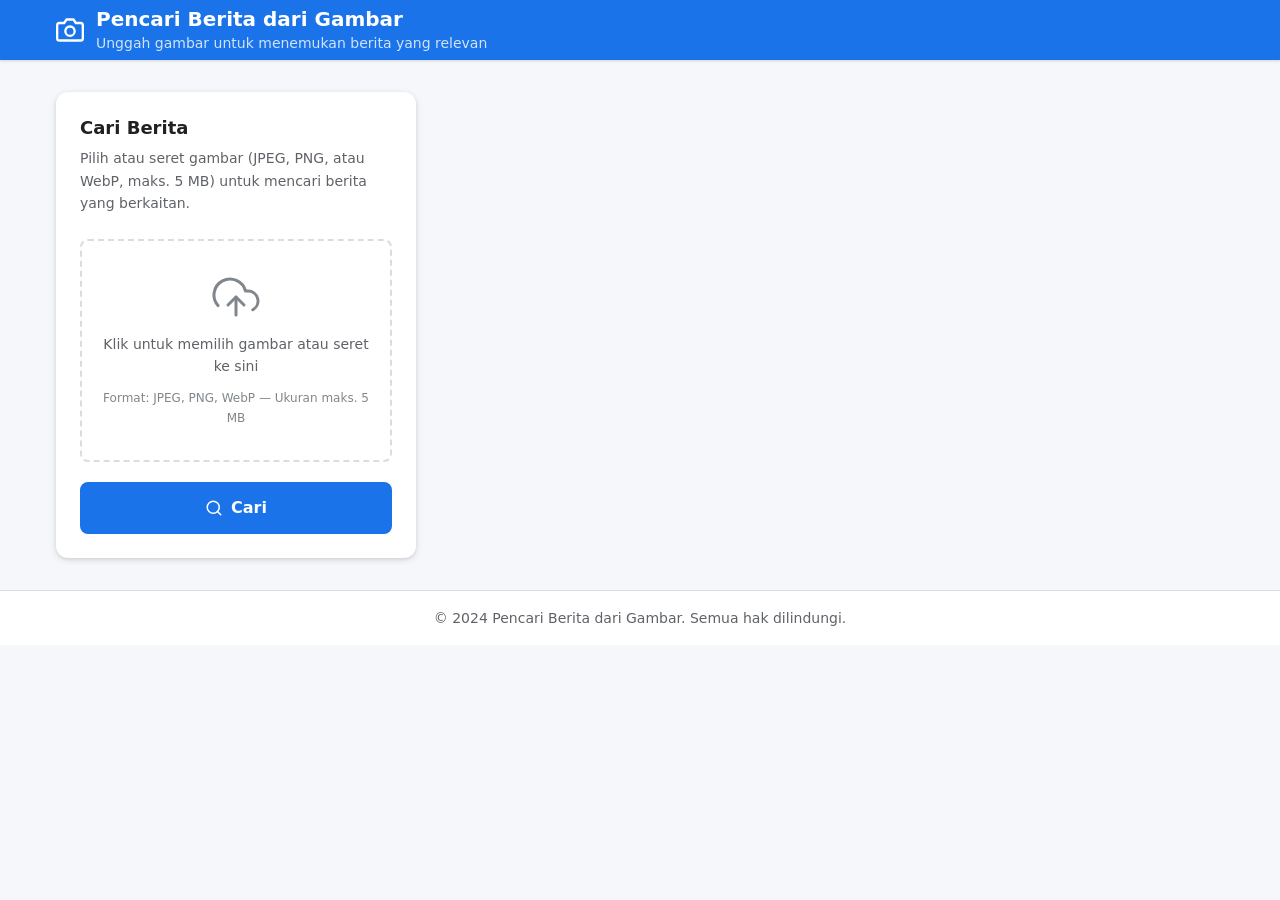
==== commit 18f171fd: "Add PDF visual matching and responsive search UX Co-authored-by: Copilot <223556219+Copilot@users.no" ====
--- a/static/index.html
+++ b/static/index.html
@@ -73,16 +73,17 @@
               Format: JPEG, PNG, WebP &mdash; Ukuran maks. 5 MB
             </span>
 
-            <!-- Input file tersembunyi; dikendalikan oleh JS -->
-            <input
-              class="upload-area__input"
-              type="file"
-              id="file-input"
-              name="file"
-              accept="image/jpeg,image/png,image/webp"
-              aria-label="Pilih file gambar"
-            />
-          </div>
+          </div>
+          <!-- Input terpisah agar tombol Ganti Gambar tetap dapat membukanya
+               saat area drag-and-drop disembunyikan setelah preview muncul. -->
+          <input
+            class="sr-only"
+            type="file"
+            id="file-input"
+            name="file"
+            accept="image/jpeg,image/png,image/webp"
+            aria-label="Pilih file gambar"
+          />
 
           <!-- ---- Pratinjau Gambar ---- -->
           <div class="preview-container" id="preview-container" aria-live="polite">
@@ -93,6 +94,14 @@
               alt="Pratinjau gambar yang dipilih"
             />
             <p class="preview-filename" id="preview-filename"></p>
+            <div class="preview-actions">
+              <button class="btn btn--secondary btn--sm" type="button" id="btn-ganti-gambar">
+                Ganti Gambar
+              </button>
+              <button class="btn btn--danger btn--sm" type="button" id="btn-hapus-gambar">
+                Hapus
+              </button>
+            </div>
           </div>
 
           <!-- ---- Pesan Validasi ---- -->
@@ -177,6 +186,7 @@
 
           <!-- ---- Kartu Hasil Pencarian ---- -->
           <section
+            class="result-cards"
             id="results-container"
             aria-label="Hasil pencarian berita"
             aria-live="polite"
@@ -201,7 +211,7 @@
             </svg>
             <p class="no-results__text">Berita tidak ditemukan</p>
             <p class="no-results__hint">
-              Coba unggah gambar lain yang lebih spesifik.
+              Coba unggah gambar lain. Hanya berita yang memiliki foto dan PDF tersedia yang dapat dicocokkan.
             </p>
           </div>
 
--- a/static/css/style.css
+++ b/static/css/style.css
@@ -237,22 +237,23 @@
    4. Halaman Pencarian (Search Page) — index.html
    -------------------------------------------------------------------------- */
 
-/* Layout utama search page (desktop ≥1024px): dua kolom */
+/* Layout utama search page: panel unggah dan hasil tidak saling menekan. */
 .search-layout {
   display: grid;
   grid-template-columns: 1fr;
   gap: var(--space-6);
 }
 
-@media (min-width: 1024px) {
+@media (min-width: 900px) {
   .search-layout {
-    grid-template-columns: 420px 1fr;
+    grid-template-columns: minmax(300px, 360px) minmax(0, 1fr);
     align-items: start;
   }
 }
 
 /* Panel kiri: form upload */
 .search-panel {
+  min-width: 0;
   background-color: var(--card-bg);
   border-radius: var(--radius-lg);
   box-shadow: var(--shadow);
@@ -332,12 +333,15 @@
 }
 
 .preview-container--visible {
-  display: block;
+  display: flex;
+  flex-direction: column;
+  align-items: stretch;
+  gap: var(--space-2);
 }
 
 .preview-image {
   width: 100%;
-  max-height: 240px;
+  max-height: min(42vh, 360px);
   object-fit: contain;
   border-radius: var(--radius);
   border: 1px solid var(--border);
@@ -352,11 +356,53 @@
   word-break: break-all;
 }
 
+.preview-actions {
+  display: flex;
+  gap: var(--space-3);
+}
+
+.preview-actions .btn {
+  flex: 1;
+}
+
 /* Panel kanan: hasil pencarian + PDF viewer */
 .results-panel {
+  min-width: 0;
   display: flex;
   flex-direction: column;
   gap: var(--space-6);
+}
+
+#results-container,
+#results-container .result-cards {
+  min-width: 0;
+}
+
+@media (max-width: 599px) {
+  .search-panel {
+    padding: var(--space-4);
+  }
+
+  .search-panel__desc {
+    margin-bottom: var(--space-4);
+  }
+
+  .upload-area {
+    min-height: 140px;
+    padding: var(--space-6) var(--space-3);
+  }
+
+  .preview-image {
+    max-height: 52vh;
+  }
+
+  .preview-actions {
+    flex-direction: column;
+  }
+
+  .preview-actions .btn {
+    width: 100%;
+  }
 }
 
 /* Kartu hasil berita */
